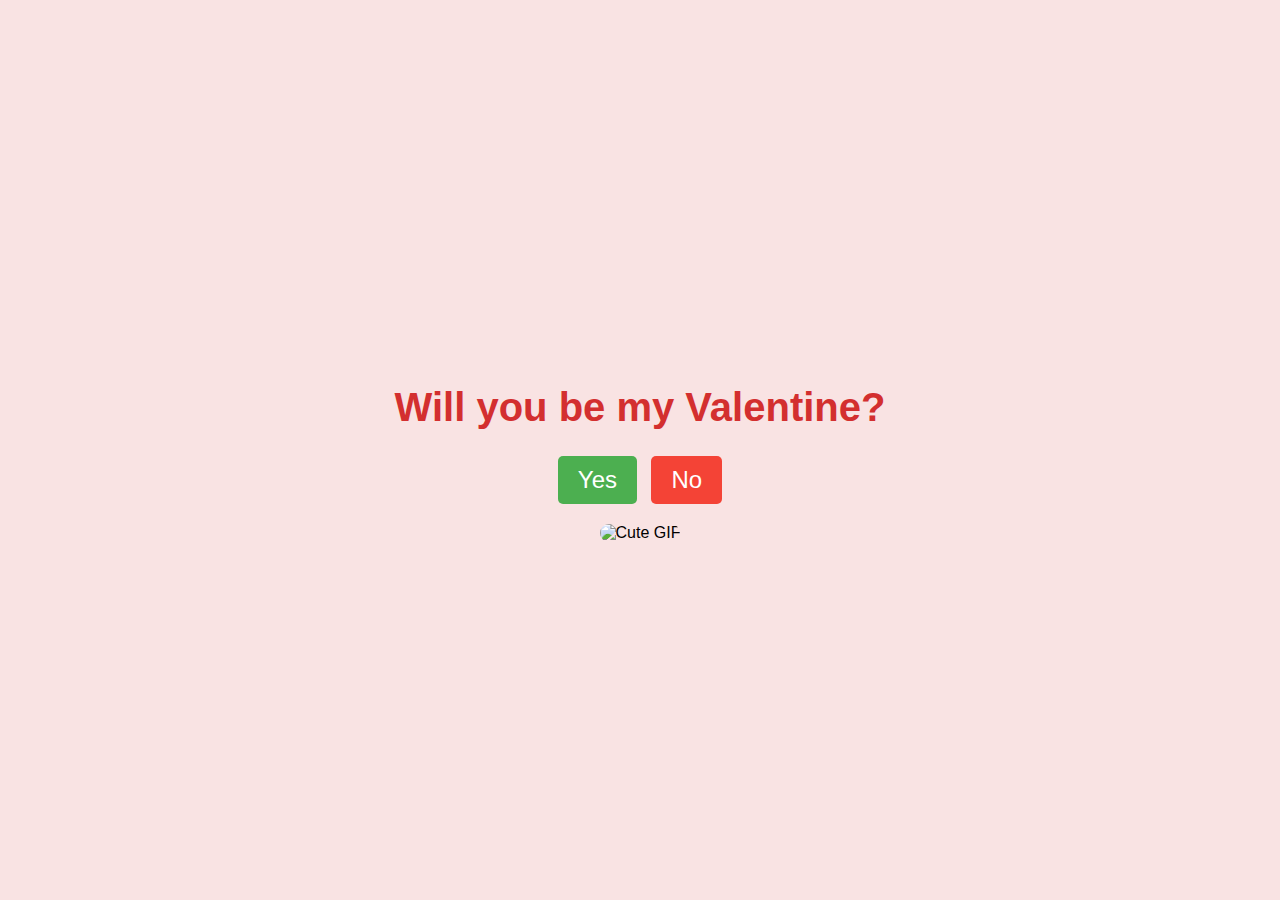
==== index.html @ d498515a "Add files via upload" ====
<!DOCTYPE html>
<html lang="en">
<head>
    <meta charset="UTF-8">
    <meta name="viewport" content="width=device-width, initial-scale=1.0">
    <title>Will You Be My Valentine?</title>
    <link rel="stylesheet" href="styles.css">
</head>
<body>
    <div class="container">
        <h1>Will you be my Valentine?</h1>
        <div class="buttons">
            <button class="yes-button" onclick="handleYesClick()">Yes</button>
            <button class="no-button" onclick="handleNoClick()">No</button>
        </div>
        <div class="gif_container">
            <img src="https://media1.giphy.com/media/v1.Y2lkPTc5MGI3NjExbW5lenZyZHI5OXM2eW95b3pmMG40cWVrMDhtNjVuM3A4dGNxa2g2dSZlcD12MV9pbnRlcm5hbF9naWZfYnlfaWQmY3Q9cw/VM1fcpu2bKs1e2Kdbj/giphy.gif" alt="Cute GIF">
        </div>
    </div>
    <script src="script.js"></script>
</body>
</html>
---- styles.css ----
body {
    display: flex;
    justify-content: center;
    align-items: center;
    height: 100vh;
    margin: 0;
    background-color: #f9e3e3;
    font-family: 'Arial', sans-serif;
    flex-direction: column;
  }
  
  .container {
    text-align: center;
  }
  
  h1 {
    font-size: 2.5em;
    color: #d32f2f;
  }
  
  .buttons {
    margin-top: 20px;
  }
  
  .yes-button {
    font-size: 1.5em;
    padding: 10px 20px;
    margin-right: 10px;
    background-color: #4caf50;
    color: white;
    border: none;
    border-radius: 5px;
    cursor: pointer;
  }
  
  .no-button {
    font-size: 1.5em;
    padding: 10px 20px;
    background-color: #f44336;
    color: white;
    border: none;
    border-radius: 5px;
    cursor: pointer;
  }
  
  .gif_container img {
    max-width: 100%;
    height: auto;
    border-radius: 10px;
    margin-top: 20px;
  }
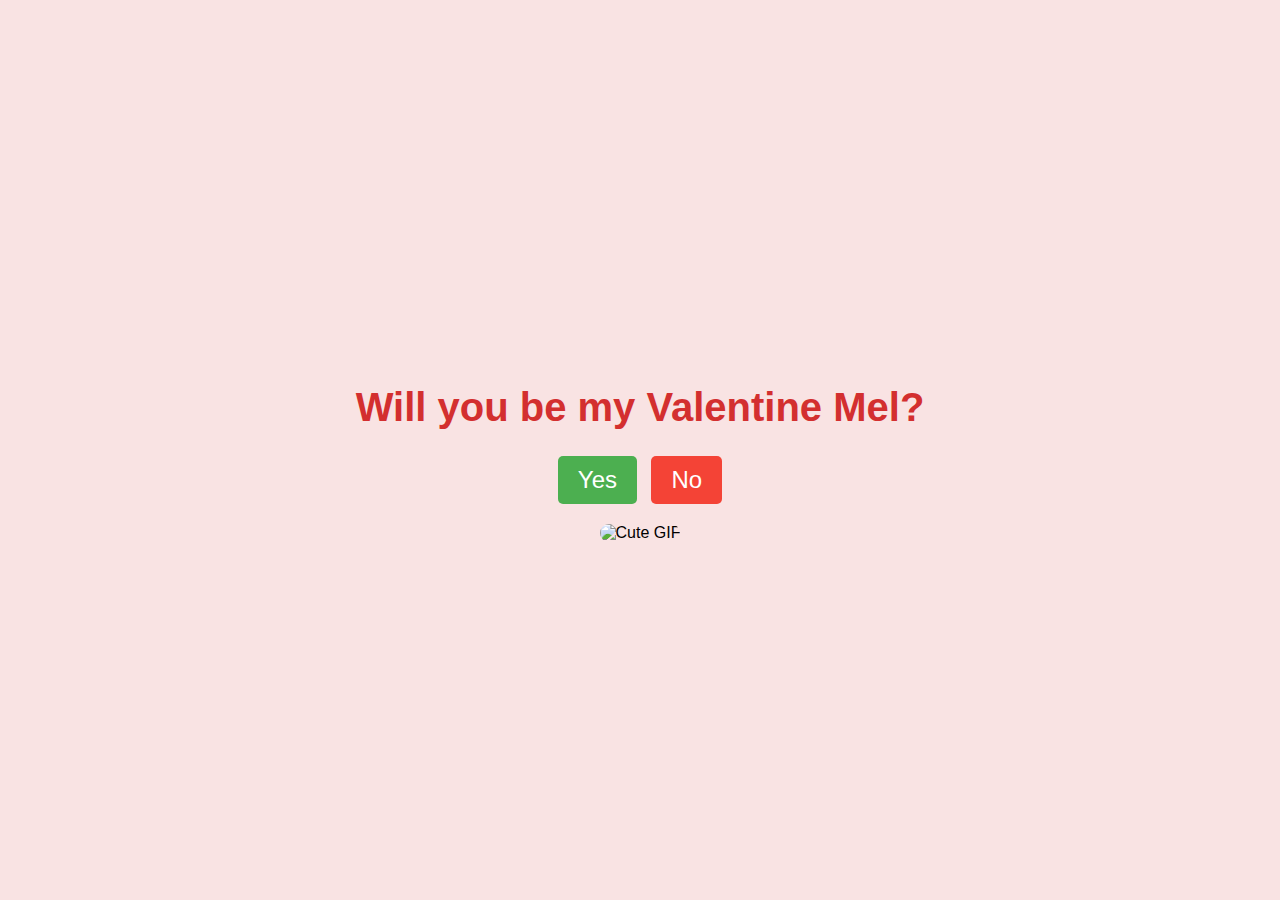
==== commit 648bfd08: "Update index.html" ====
--- a/index.html
+++ b/index.html
@@ -3,12 +3,12 @@
 <head>
     <meta charset="UTF-8">
     <meta name="viewport" content="width=device-width, initial-scale=1.0">
-    <title>Will You Be My Valentine?</title>
+    <title>Will You Be My Valentine Mel?</title>
     <link rel="stylesheet" href="styles.css">
 </head>
 <body>
     <div class="container">
-        <h1>Will you be my Valentine?</h1>
+        <h1>Will you be my Valentine Mel?</h1>
         <div class="buttons">
             <button class="yes-button" onclick="handleYesClick()">Yes</button>
             <button class="no-button" onclick="handleNoClick()">No</button>
@@ -19,4 +19,4 @@
     </div>
     <script src="script.js"></script>
 </body>
-</html>+</html>
